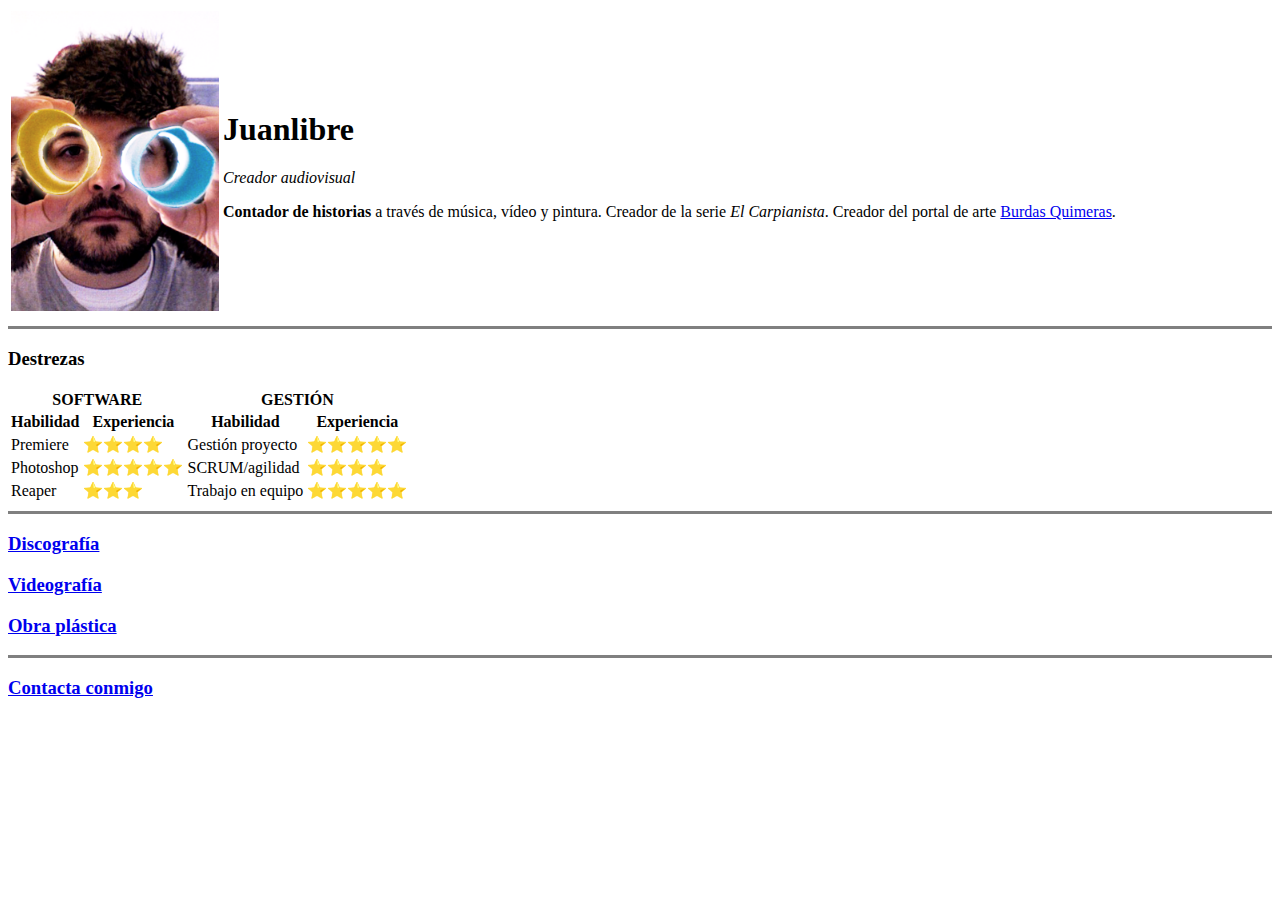
==== index.html @ 81ecd4f9 "v 0.0 de la web" ====
<!DOCTYPE html>
<html lang="es" dir="ltr">

<head>
  <meta charset="utf-8">
  <title>🌕JuanⓁⒾⒷⓇⒺ☀</title>
</head>

<body>
  <table>
    <tr>
      <td><img src="Images/Juanlibre_creador_burdas-quimeras.png" alt="Juanlibre creador Burdas Quimeras" height="300"></td>
      <td>
        <h1>Juanlibre</h1>
        <p><em>Creador audiovisual</em></p>
        <p><strong>Contador de historias</strong> a través de música, vídeo y pintura. Creador de la serie <em>El Carpianista</em>. Creador del portal de arte <a href="https://www.burdasquimeras.com" target="_blank">Burdas Quimeras</a>.</p>
      </td>
    </tr>
  </table>
  <hr size="3" noshade>
  <h3>Destrezas</h3>
  <table>
  <thead>
    <tr>
      <th colspan="2">SOFTWARE</th>
      <th colspan="2">GESTIÓN</th>
    </tr>
    <tr>
      <th>Habilidad</th>
      <th>Experiencia</th>
      <th>Habilidad</th>
      <th>Experiencia</th>
    </tr>
  </thead>
  <tbody>
    <tr>
      <td>Premiere</td>
      <td>⭐⭐⭐⭐</td>
      <td>Gestión proyecto</td>
      <td>⭐⭐⭐⭐⭐</td>
    </tr>
    <tr>
      <td>Photoshop</td>
      <td>⭐⭐⭐⭐⭐</td>
      <td>SCRUM/agilidad</td>
      <td>⭐⭐⭐⭐</td>
    </tr>
    <tr>
      <td>Reaper</td>
      <td>⭐⭐⭐</td>
      <td>Trabajo en equipo</td>
      <td>⭐⭐⭐⭐⭐</td>
    </tr>
  </tbody>
  </table>
  <hr size="3" noshade>
  <h3><a href="Discografía.html">Discografía</a></h3>
  <h3><a href="Videografía.html">Videografía</a></h3>
  <h3><a href="Obra-plástica.html">Obra plástica</a></h3>
  <hr size="3" noshade>
  <h3><a href="Contacto.html">Contacta conmigo</a></h3>
</body>

</html>
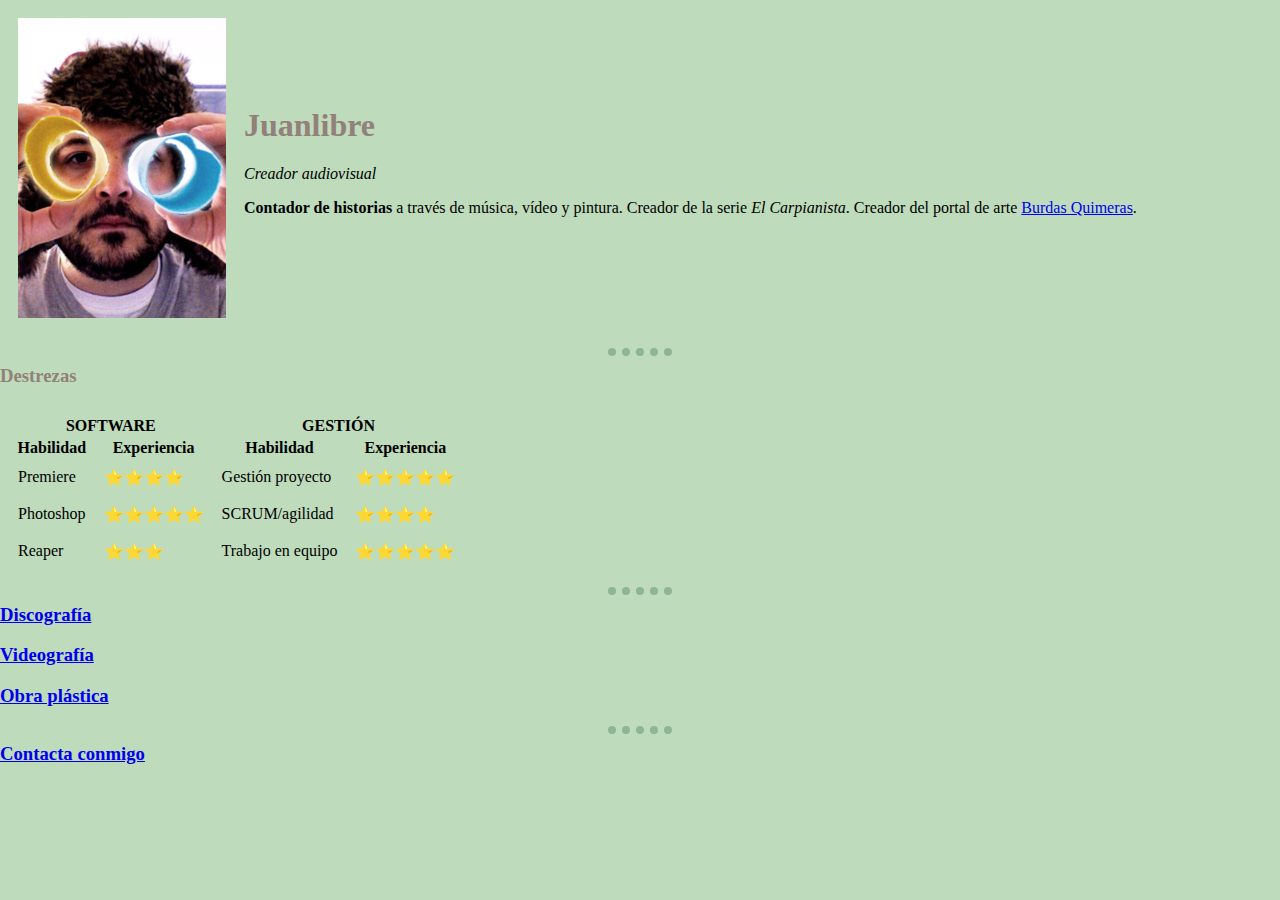
==== commit 36375b4d: "Cambio de nombre de proyecto." ====
--- a/index.html
+++ b/index.html
@@ -4,6 +4,9 @@
 <head>
   <meta charset="utf-8">
   <title>🌕JuanⓁⒾⒷⓇⒺ☀</title>
+  <link rel="stylesheet" href="css/styles.css">
+  <link rel="icon" href="favicon.ico">
+
 </head>
 
 <body>
--- a/css/styles.css
+++ b/css/styles.css
@@ -0,0 +1,23 @@
+
+    body {
+      margin: 0;
+      background-color:#bedbbb;
+    }
+
+    table,td {
+      padding:8px;
+    }
+
+    hr {
+      border-style: none;
+      border-top-style: dotted;
+      border-color: #8db596;
+      border-width: 8px;
+      width: 5%;
+      background-color: transparent;
+    }
+
+    h1, h3 {
+      color: #92817a;
+      margin-top: 0;
+    }
